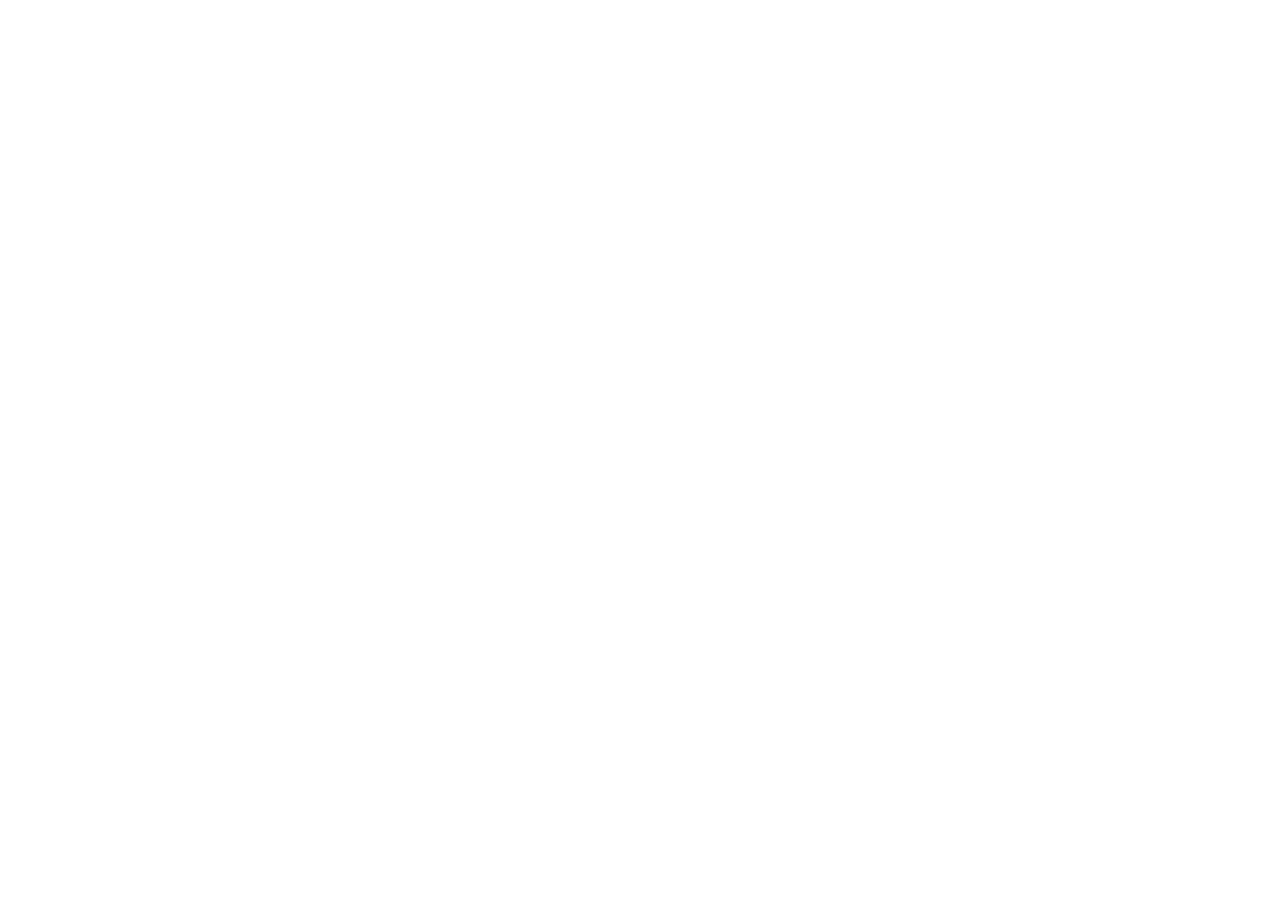
==== map.html @ 238bc351 "initial commit" ====
<!DOCTYPE html>
<html ng-app="app">
<head>
<meta charset="utf-8"/>
<script src="https://ajax.googleapis.com/ajax/libs/angularjs/1.6.9/angular.min.js"></script>
<script src="https://ajax.googleapis.com/ajax/libs/angularjs/1.6.9/angular-route.js"></script>
<script src="js/app.js"></script>
<link rel="stylesheet" href="https://unpkg.com/leaflet@1.2.0/dist/leaflet.css" />
<link rel="stylesheet" href="css/style.css">
</head>
<body>
<script src="https://unpkg.com/leaflet@1.2.0/dist/leaflet.js"></script>

<div ng-controller="mapping"id="map-boundary">
<div id="map"></div>
</div>

<script>
var map = L.map('map').setView([53.34981, -6.26024], 7);
map.zoomControl.setPosition('topright');
L.tileLayer('http://{s}.tile.openstreetmap.org/{z}/{x}/{y}.png').addTo(map);
</script>

</body>
</html>
---- css/style.css ----
body {
    padding: 0;
    margin: 0;
}
html, body, #map {
    height: 90%;
    width: 100%;
}
#map-boundary {
	height:100%;
}
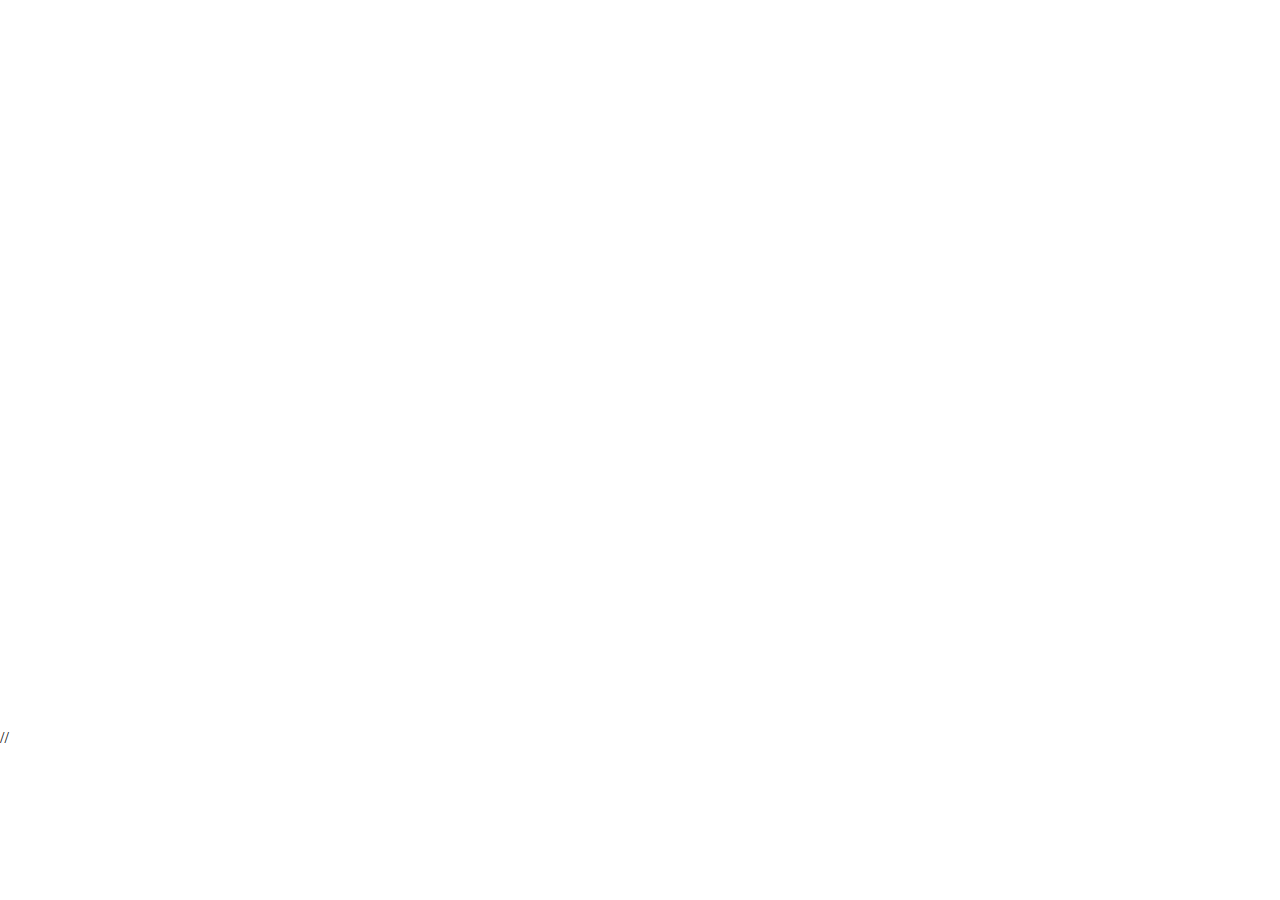
==== commit c72f50d5: "move some code around" ====
--- a/map.html
+++ b/map.html
@@ -15,11 +15,11 @@
 <div id="map"></div>
 </div>
 
-<script>
-var map = L.map('map').setView([53.34981, -6.26024], 7);
-map.zoomControl.setPosition('topright');
-L.tileLayer('http://{s}.tile.openstreetmap.org/{z}/{x}/{y}.png').addTo(map);
-</script>
+// <script>
+// var map = L.map('map').setView([53.34981, -6.26024], 7);
+// map.zoomControl.setPosition('topright');
+// L.tileLayer('http://{s}.tile.openstreetmap.org/{z}/{x}/{y}.png').addTo(map);
+// </script>
 
 </body>
 </html>